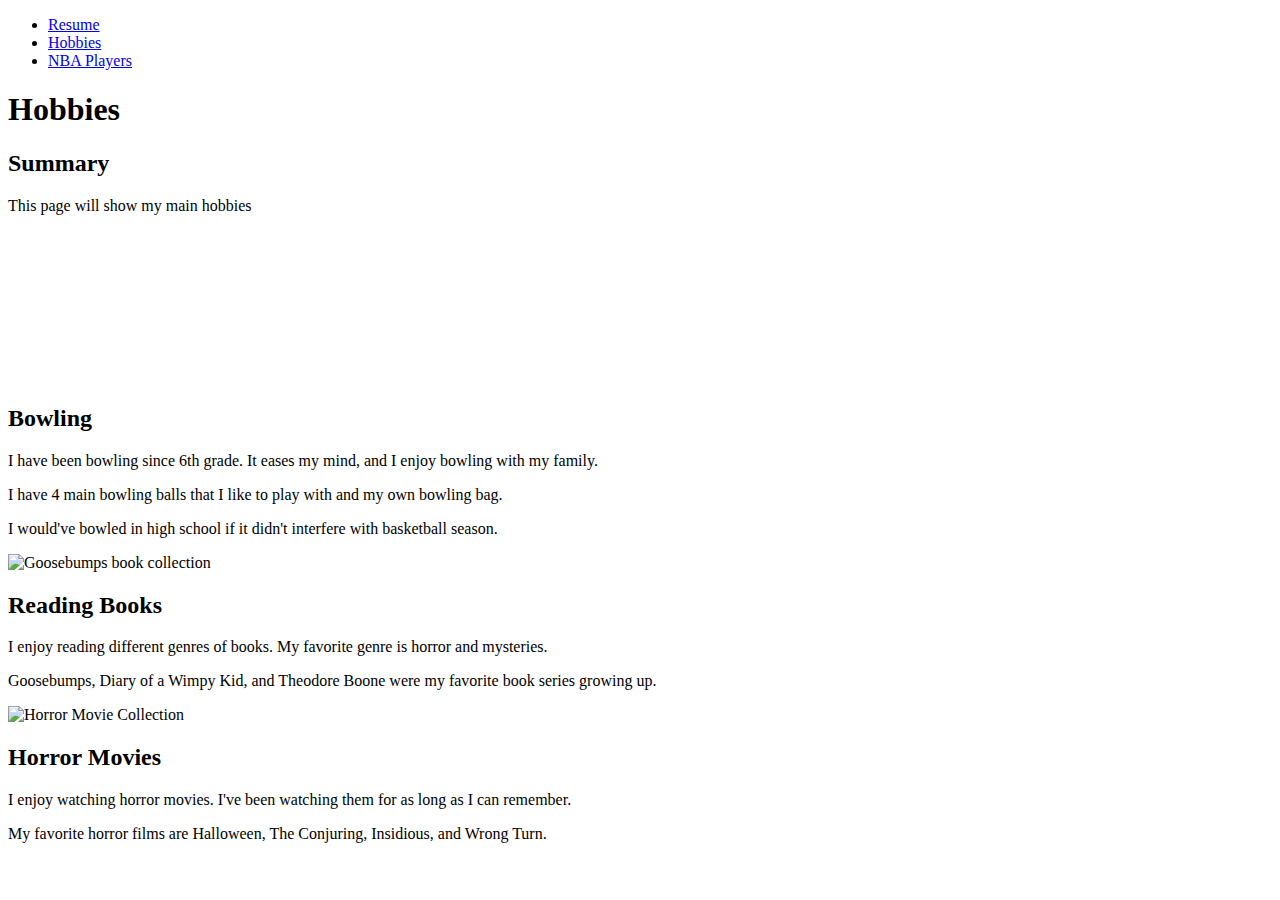
==== index.html @ 9eaf1a32 "Create index.html" ====
<!DOCTYPE html>
<html lang="en">
<head>
  <meta charset="utf-8">
  <title>Joshua Joiner: Project 2</title>
   <link rel="stylesheet" href="css/reset.css">
   <link rel="stylesheet" href="css/style.css">
   <style>
     img {
       max-width: 50%;
       height: auto;
     }
   </style>
</head>

<body>
  <header>
    <nav>
      <ul>
        <li><a href="resume.html">Resume</a></li>
        <li><a href="index.html">Hobbies</a></li>
        <li><a href="page3.html">NBA Players</a></li>
      </ul>
    </nav>
  </header>

  <section id="hobbies">
    <h1>Hobbies</h1>

    <section id="summary">
      <h2>Summary</h2>
      <p>This page will show my main hobbies</p>
    </section>

    <section id="bowling">
      <video loop autoplay muted style="width: 50%;">
        <source src="images/Bowlingshot.mov">
      </video>
      <h2>Bowling</h2>
      <p>I have been bowling since 6th grade. It eases my mind, and I enjoy bowling with my family.</p>
      <p>I have 4 main bowling balls that I like to play with and my own bowling bag.</p>
      <p>I would've bowled in high school if it didn't interfere with basketball season.</p>
    </section>

    <section id="reading-books" class="clearfix">
      <img src="images/goosebumps.png" alt="Goosebumps book collection">
      <h2>Reading Books</h2>
      <p>I enjoy reading different genres of books. My favorite genre is horror and mysteries.</p>
      <p>Goosebumps, Diary of a Wimpy Kid, and Theodore Boone were my favorite book series growing up.</p>
    </section>

    <section id="horror-movies" class="clearfix">
      <img src="images/horrorfilms.png" alt="Horror Movie Collection">
      <h2>Horror Movies</h2>
      <p>I enjoy watching horror movies. I've been watching them for as long as I can remember.</p>
      <p>My favorite horror films are Halloween, The Conjuring, Insidious, and Wrong Turn.</p>
    </section>
  </section>
</body>

</html>
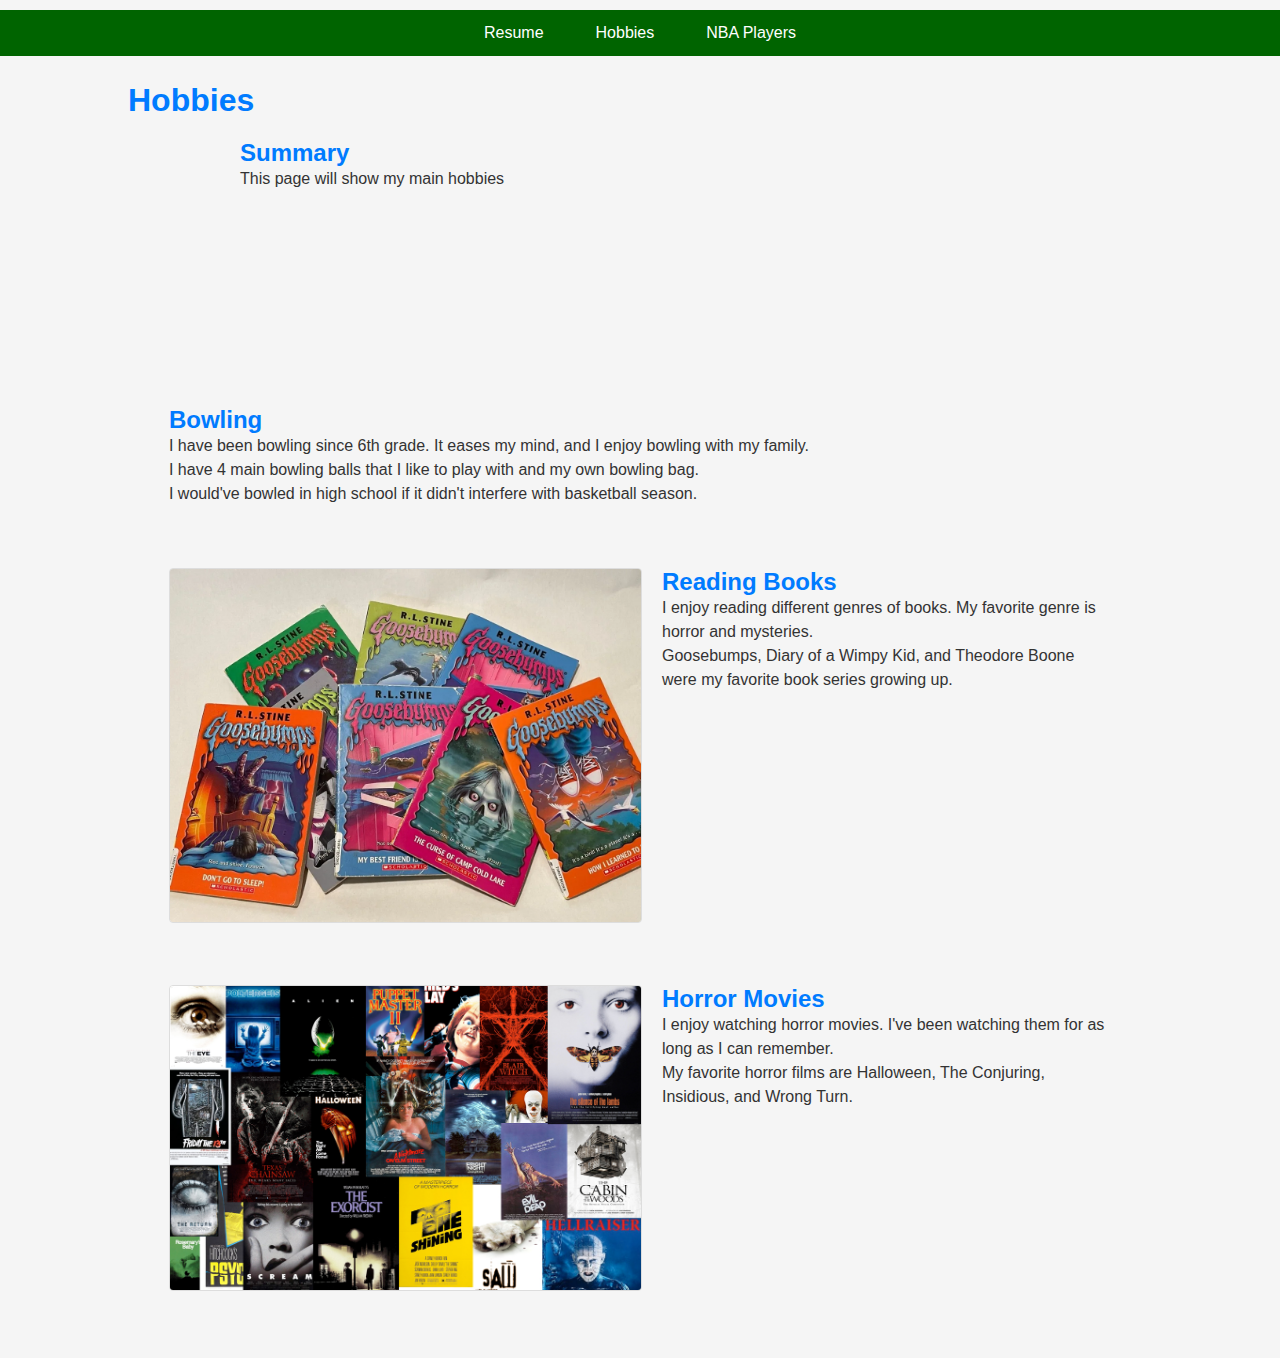
==== commit b3e5e85b: "Update index.html" ====
--- a/index.html
+++ b/index.html
@@ -2,7 +2,7 @@
 <html lang="en">
 <head>
   <meta charset="utf-8">
-  <title>Joshua Joiner: Project 2</title>
+  <title>Joshua Joiner: Project 3</title>
    <link rel="stylesheet" href="css/reset.css">
    <link rel="stylesheet" href="css/style.css">
    <style>
--- a/css/style.css
+++ b/css/style.css
@@ -0,0 +1,124 @@
+/* Reset some default styles */
+body, h1, h2, p, ol, ul, li {
+  margin: 0;
+  padding: 0;
+}
+
+/* Apply a consistent font family to all text */
+body {
+  font-family: 'San-serif', Arial, sans-serif; /* Added a backup font */
+}
+
+/* Apply a consistent background color and text color */
+body {
+  background-color: #f5f5f5;
+  color: #333;
+}
+
+/* Apply a consistent margin and padding to sections */
+section {
+  margin: 2%; /* Using relative units for fluidity */
+  padding: 2%; /* Using relative units for fluidity */
+}
+
+/* Apply a consistent width to the header */
+header {
+  width: 100%;
+}
+
+/* Apply a consistent style to the navigation menu */
+nav {
+  text-align: center; /* Center the navigation */
+}
+
+nav ul {
+  list-style: none;
+  background-color: #006400;
+  display: flex; /* Change to flex to make it horizontal */
+  justify-content: center; /* Center the items horizontally */
+}
+
+nav ul li {
+  display: inline; /* Display the list items in a line */
+  margin: 0 10px; /* Add some spacing between items */
+}
+
+nav ul li a {
+  display: block;
+  color: white;
+  text-align: center;
+  padding: 14px 16px;
+  text-decoration: none;
+}
+
+/* Apply a consistent style to the header links */
+header a {
+  text-decoration: none;
+  color: #333;
+}
+
+/* Apply a consistent style to the footer */
+footer {
+  margin-top: 2%; /* Using relative units for fluidity */
+  padding: 1%; /* Using relative units for fluidity */
+  background-color: #006400;
+  color: white;
+  text-align: center;
+}
+
+/* Fluid layout using percentage units */
+#hobbies {
+  width: 80%;
+  margin: 0 auto;
+}
+
+/* Fixed width layout using pixel units */
+#summary, #education, #skills, #Activities {
+  max-width: 800px;
+  margin: 0 auto;
+}
+
+/* Apply a consistent border and border-radius to images */
+img {
+  border: 1px solid #ddd;
+  border-radius: 4px;
+  float: left; /* Float the images to the left */
+  margin-right: 20px; /* Add some spacing between images */
+}
+
+/* Clear floats */
+.clearfix::after {
+  content: "";
+  display: table;
+  clear: both;
+}
+
+/* Apply a consistent style to videos */
+video {
+  max-width: 100%;
+  height: auto;
+}
+
+/* Apply a consistent style to headings */
+h1, h2 {
+  color: #007BFF;
+}
+
+/* Apply a consistent style to paragraphs */
+p {
+  line-height: 1.5;
+}
+
+/* Apply a consistent style to ordered and unordered lists */
+ol, ul {
+  margin-top: 10px;
+}
+
+li {
+  margin-bottom: 5px;
+}
+
+/* Apply a consistent style to the address in the footer */
+address {
+  font-style: italic;
+}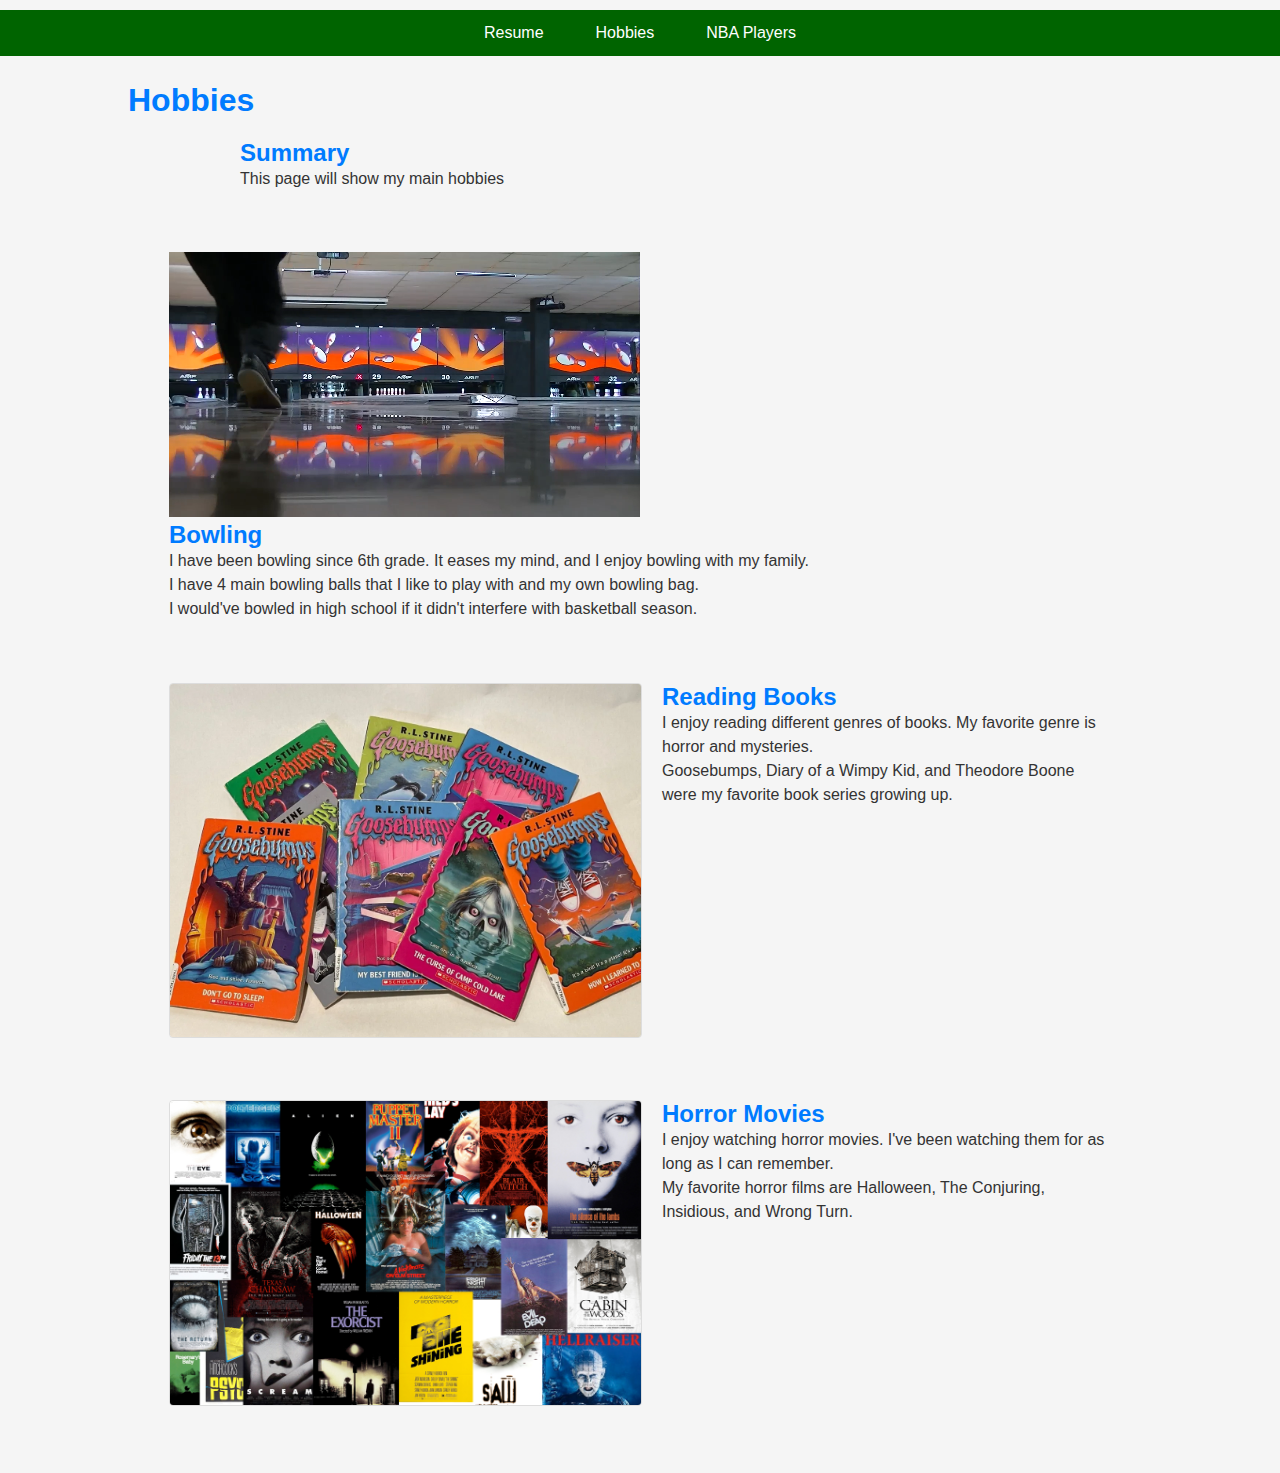
==== commit 517e3d9a: "Update index.html" ====
--- a/index.html
+++ b/index.html
@@ -34,7 +34,7 @@
 
     <section id="bowling">
       <video loop autoplay muted style="width: 50%;">
-        <source src="images/Bowlingshot.mov">
+        <source src="images/bowlingshot.mov">
       </video>
       <h2>Bowling</h2>
       <p>I have been bowling since 6th grade. It eases my mind, and I enjoy bowling with my family.</p>
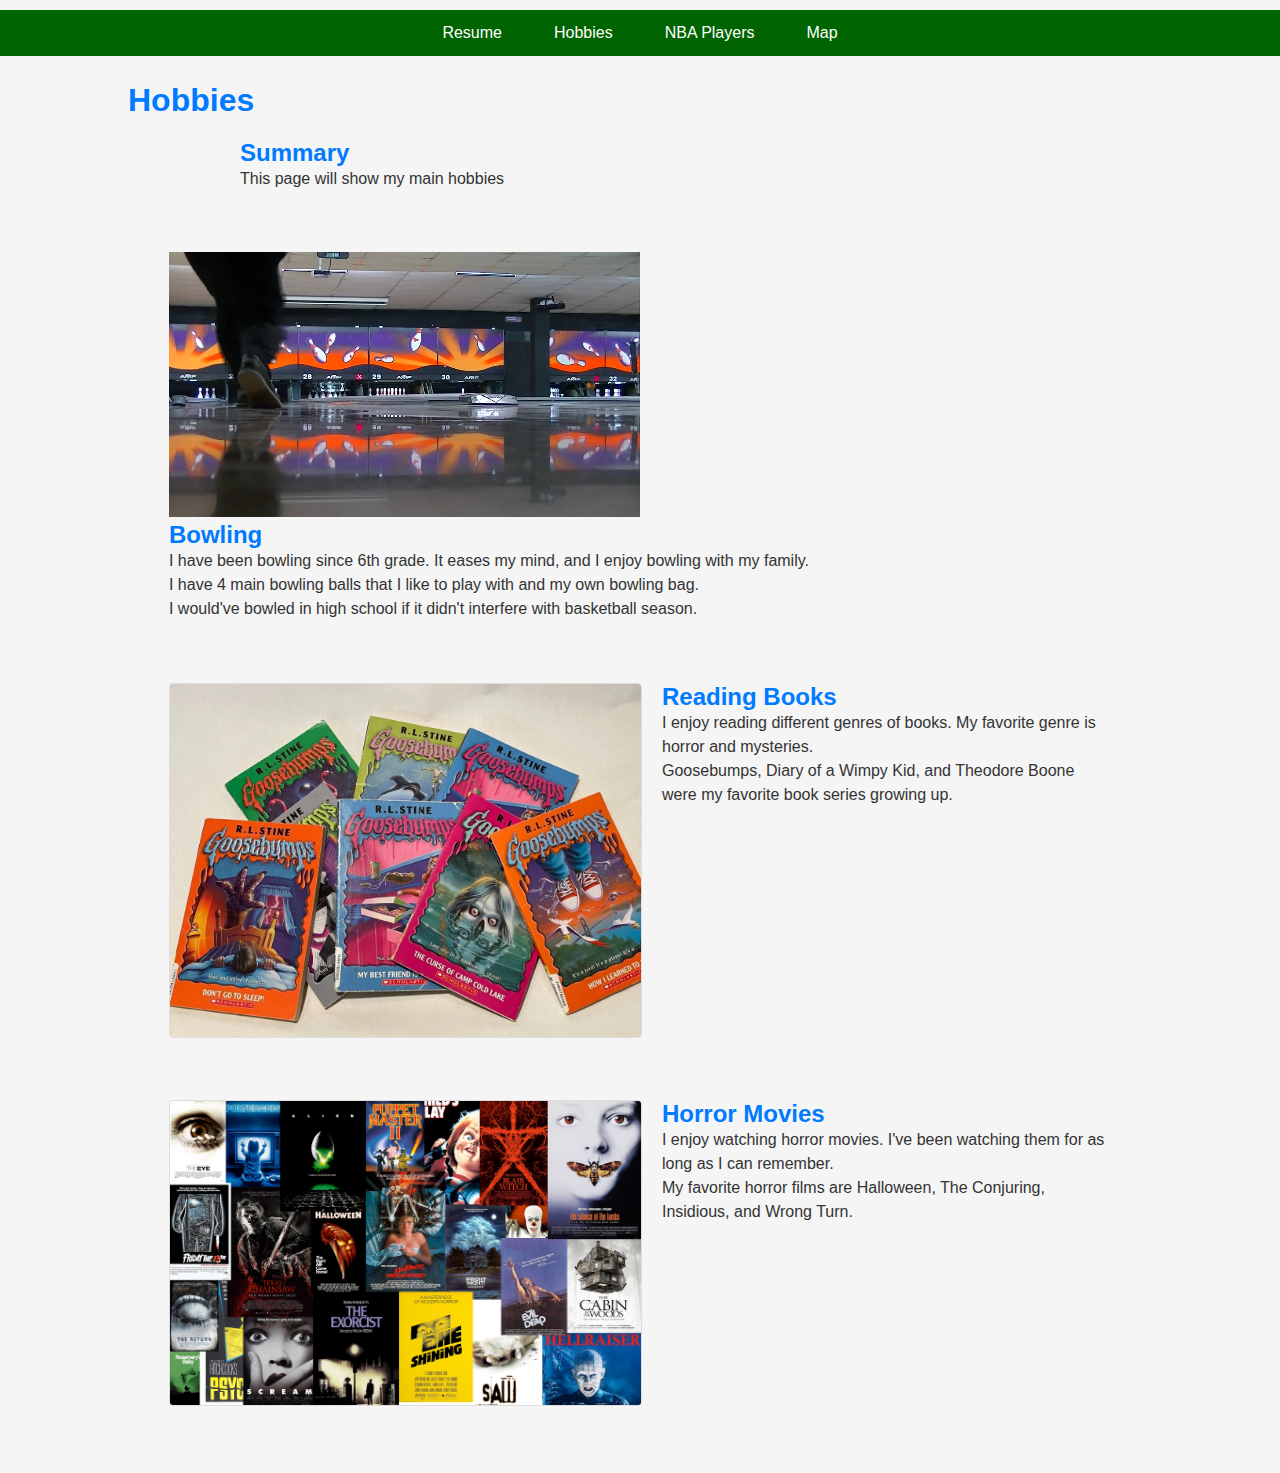
==== commit 09a9af7d: "Update index.html" ====
--- a/index.html
+++ b/index.html
@@ -20,6 +20,7 @@
         <li><a href="resume.html">Resume</a></li>
         <li><a href="index.html">Hobbies</a></li>
         <li><a href="page3.html">NBA Players</a></li>
+        <li><a href="map.html">Map</a></li>
       </ul>
     </nav>
   </header>
--- a/css/style.css
+++ b/css/style.css
@@ -121,4 +121,4 @@
 /* Apply a consistent style to the address in the footer */
 address {
   font-style: italic;
-}+}
